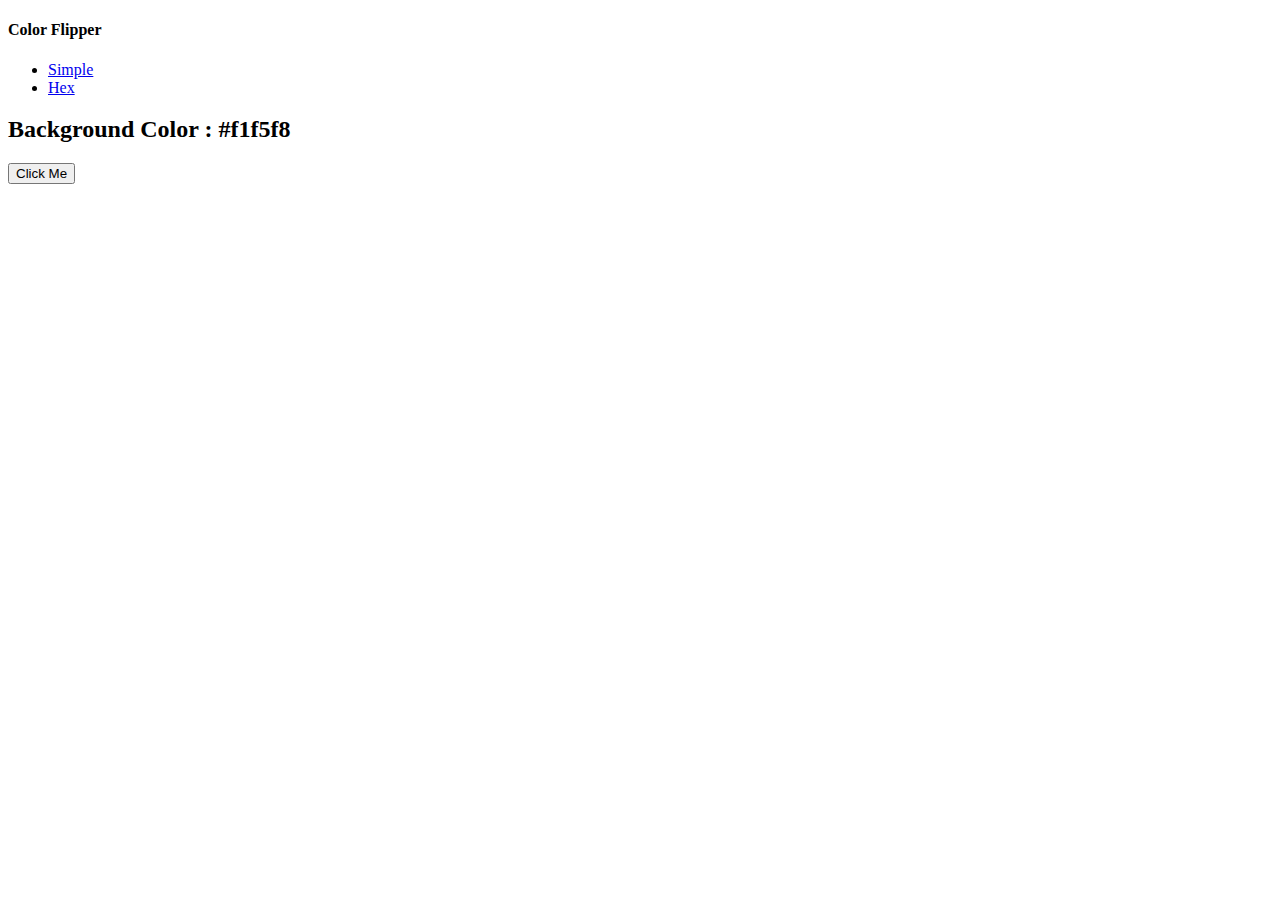
==== Color flipper/index.html @ 0a4c5734 "Create index.html" ====
<!DOCTYPE html>
<html lang="en">
<head>
    <meta charset="UTF-8">
    <meta http-equiv="X-UA-Compatible" content="IE=edge">
    <meta name="viewport" content="width=device-width, initial-scale=1.0">
    <link rel="stylesheet" href="colorflipper.css">
    <title>colorflipper</title>
</head>
<body>
    <nav>
        <div class="nav-content">
            <h4>Color Flipper</h4>
        </div>
    </nav>
    <main>
        <div class="center">
            <div class="catagory">
            <ul class="list">
                <li>
                    <a href="colorflipper.html">Simple</a>
                </li>
                <li>
                    <a href="hexcolor.html"> Hex</a>
                </li>
            </ul>
        </div>
            <h2>Background Color : <span class="colors">#f1f5f8</span></h2>
            <button class="btn btn-hero" id="btn">Click Me</button>
        </div>
    </main>

    <script src="colorflipper.js"></script>
</body>
</html>
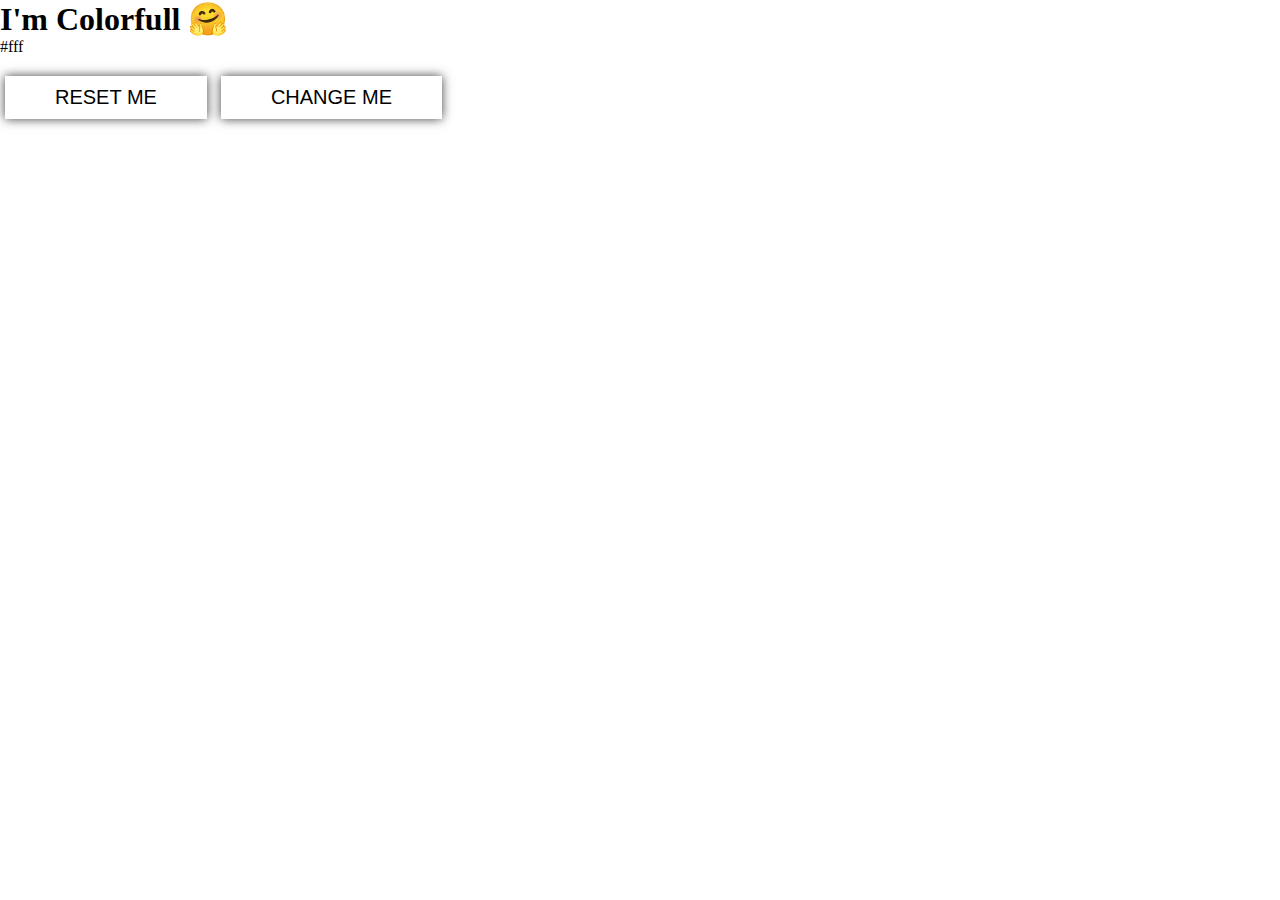
==== commit b232ebcc: "Update index.html" ====
--- a/Color flipper/index.html
+++ b/Color flipper/index.html
@@ -5,31 +5,19 @@
     <meta http-equiv="X-UA-Compatible" content="IE=edge">
     <meta name="viewport" content="width=device-width, initial-scale=1.0">
     <link rel="stylesheet" href="colorflipper.css">
-    <title>colorflipper</title>
+    <title>Color flipper</title>
 </head>
 <body>
-    <nav>
-        <div class="nav-content">
-            <h4>Color Flipper</h4>
+    <div class="flipper-content">
+        <div class="name">
+            <h1>I'm Colorfull 🤗</h1>
         </div>
-    </nav>
-    <main>
-        <div class="center">
-            <div class="catagory">
-            <ul class="list">
-                <li>
-                    <a href="colorflipper.html">Simple</a>
-                </li>
-                <li>
-                    <a href="hexcolor.html"> Hex</a>
-                </li>
-            </ul>
+        <span class="value">#fff</span>
+        <div class="button">
+            <button class="btn reset" id="btn">RESET ME</button>
+            <button class="btn change" id="btn">CHANGE ME</button>
         </div>
-            <h2>Background Color : <span class="colors">#f1f5f8</span></h2>
-            <button class="btn btn-hero" id="btn">Click Me</button>
-        </div>
-    </main>
-
+    </div>
     <script src="colorflipper.js"></script>
 </body>
 </html>
--- a/Color flipper/colorflipper.css
+++ b/Color flipper/colorflipper.css
@@ -0,0 +1,64 @@
+*{
+    margin: 0%;
+    padding: 0%;
+}
+
+.nav-content {
+    display: flex;
+    padding: 13px;
+    justify-content: center;
+    align-items: center;
+    -webkit-box-shadow: 0px 0px 10px 0px rgba(0,0,0,0.75);
+	-moz-box-shadow: 0px 0px 10px 0px rgba(0,0,0,0.75);
+	box-shadow: 0px 0px 10px 0px rgba(0,0,0,0.75);
+}
+
+.nav-content h4 {
+    width: 50%;
+    text-align: center;
+    font-size: 25px;
+}
+
+.catagory ul {
+    list-style: none;
+    display: flex;
+    justify-content: center;
+    align-items: center;
+    margin-bottom: 20px;
+    box-shadow: 0px 0px 10px 0px rgba(0,0,0,0.75);
+}
+
+.catagory ul li {
+    padding: 10px;
+    font-size: 25px;
+}
+
+.center {
+    position: absolute;
+    top: 50%;
+    left: 50%;
+    transform: translate(-50%, -50%);
+    justify-content: center;
+    text-align: center;
+}
+
+.center h2 {
+    font-size: 30px;
+    padding: 19px;
+    box-shadow: 0px 0px 10px 0px rgba(0,0,0,0.75);
+}
+
+.btn {
+    margin: 5px;
+    padding: 10px 50px;
+    font-size: 20px;
+    border-style: none;
+    margin-top: 20px;
+    background: transparent;
+    box-shadow: 0px 0px 10px 0px rgba(0,0,0,0.75);
+}
+
+.catagory ul li a {
+    text-decoration:none;
+    color: black;
+}
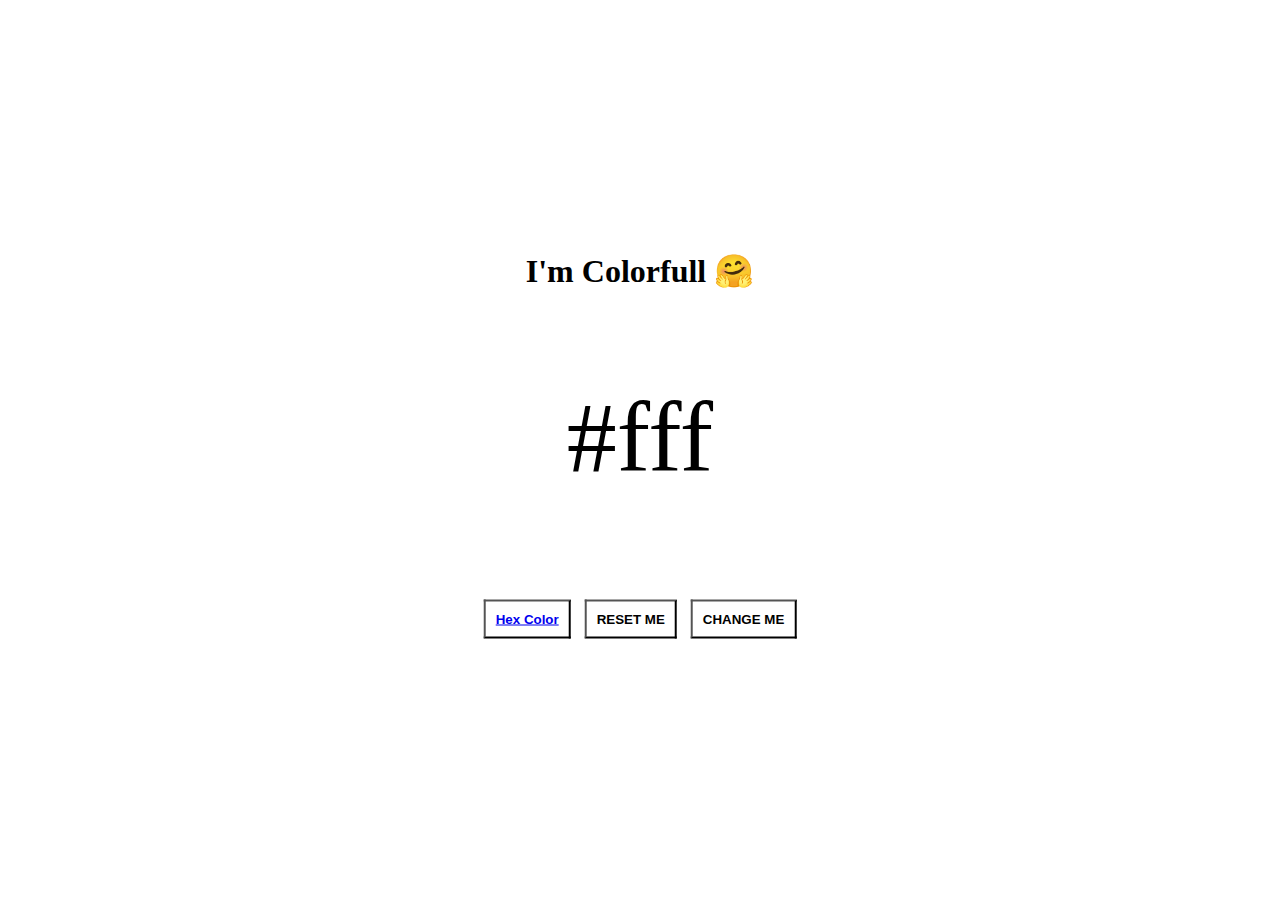
==== commit 6062d960: "Update index.html" ====
--- a/Color flipper/index.html
+++ b/Color flipper/index.html
@@ -14,6 +14,7 @@
         </div>
         <span class="value">#fff</span>
         <div class="button">
+            <button id="btn"><a href="hexcolor.html">Hex Color</a></button>
             <button class="btn reset" id="btn">RESET ME</button>
             <button class="btn change" id="btn">CHANGE ME</button>
         </div>
--- a/Color flipper/colorflipper.css
+++ b/Color flipper/colorflipper.css
@@ -1,64 +1,34 @@
 *{
+    padding: 0%;
     margin: 0%;
-    padding: 0%;
 }
 
-.nav-content {
-    display: flex;
-    padding: 13px;
-    justify-content: center;
-    align-items: center;
-    -webkit-box-shadow: 0px 0px 10px 0px rgba(0,0,0,0.75);
-	-moz-box-shadow: 0px 0px 10px 0px rgba(0,0,0,0.75);
-	box-shadow: 0px 0px 10px 0px rgba(0,0,0,0.75);
-}
-
-.nav-content h4 {
-    width: 50%;
-    text-align: center;
-    font-size: 25px;
-}
-
-.catagory ul {
-    list-style: none;
-    display: flex;
-    justify-content: center;
-    align-items: center;
-    margin-bottom: 20px;
-    box-shadow: 0px 0px 10px 0px rgba(0,0,0,0.75);
-}
-
-.catagory ul li {
-    padding: 10px;
-    font-size: 25px;
-}
-
-.center {
+.flipper-content {
     position: absolute;
     top: 50%;
     left: 50%;
     transform: translate(-50%, -50%);
-    justify-content: center;
     text-align: center;
 }
 
-.center h2 {
-    font-size: 30px;
-    padding: 19px;
-    box-shadow: 0px 0px 10px 0px rgba(0,0,0,0.75);
+.value{
+    font-size: 100px;
 }
 
-.btn {
-    margin: 5px;
-    padding: 10px 50px;
-    font-size: 20px;
-    border-style: none;
-    margin-top: 20px;
-    background: transparent;
-    box-shadow: 0px 0px 10px 0px rgba(0,0,0,0.75);
+.name {
+    margin-top: 10px;
+    margin-bottom: 90px;
 }
 
-.catagory ul li a {
-    text-decoration:none;
-    color: black;
+.button {
+    margin: 15px;
+    margin-top: 100px;
 }
+
+#btn {
+    padding: 10px;
+    margin: 5px;
+    font-weight: 700;
+    background-color: transparent;
+    border-color: black;
+}
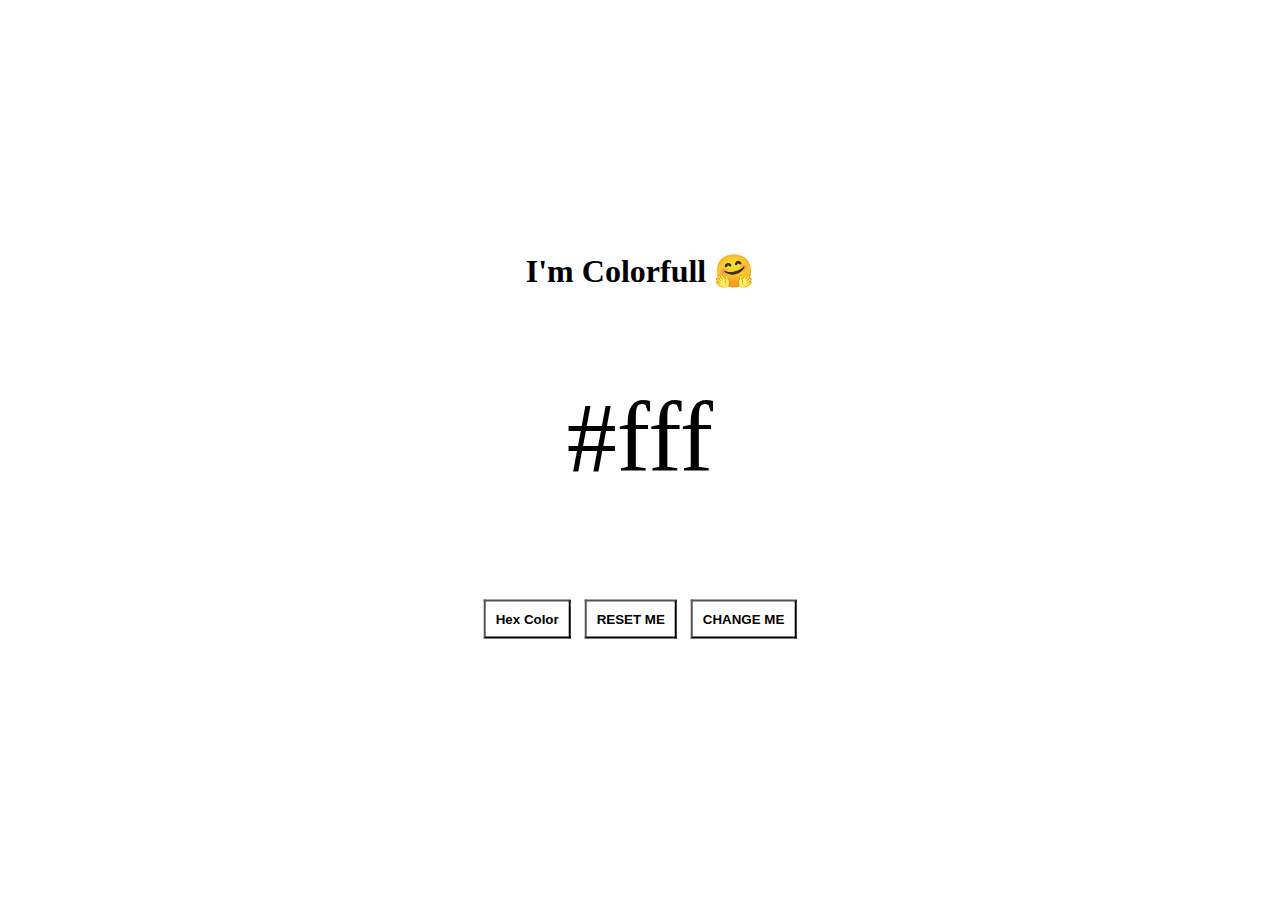
==== commit 222288c9: "Bug fix" ====
--- a/Color flipper/index.html
+++ b/Color flipper/index.html
@@ -19,6 +19,6 @@
             <button class="btn change" id="btn">CHANGE ME</button>
         </div>
     </div>
-    <script src="colorflipper.js"></script>
+    <script src="app.js"></script>
 </body>
 </html>
--- a/Color flipper/colorflipper.css
+++ b/Color flipper/colorflipper.css
@@ -32,3 +32,8 @@
     background-color: transparent;
     border-color: black;
 }
+
+#btn a {
+    text-decoration: none;
+    color: black;
+}
